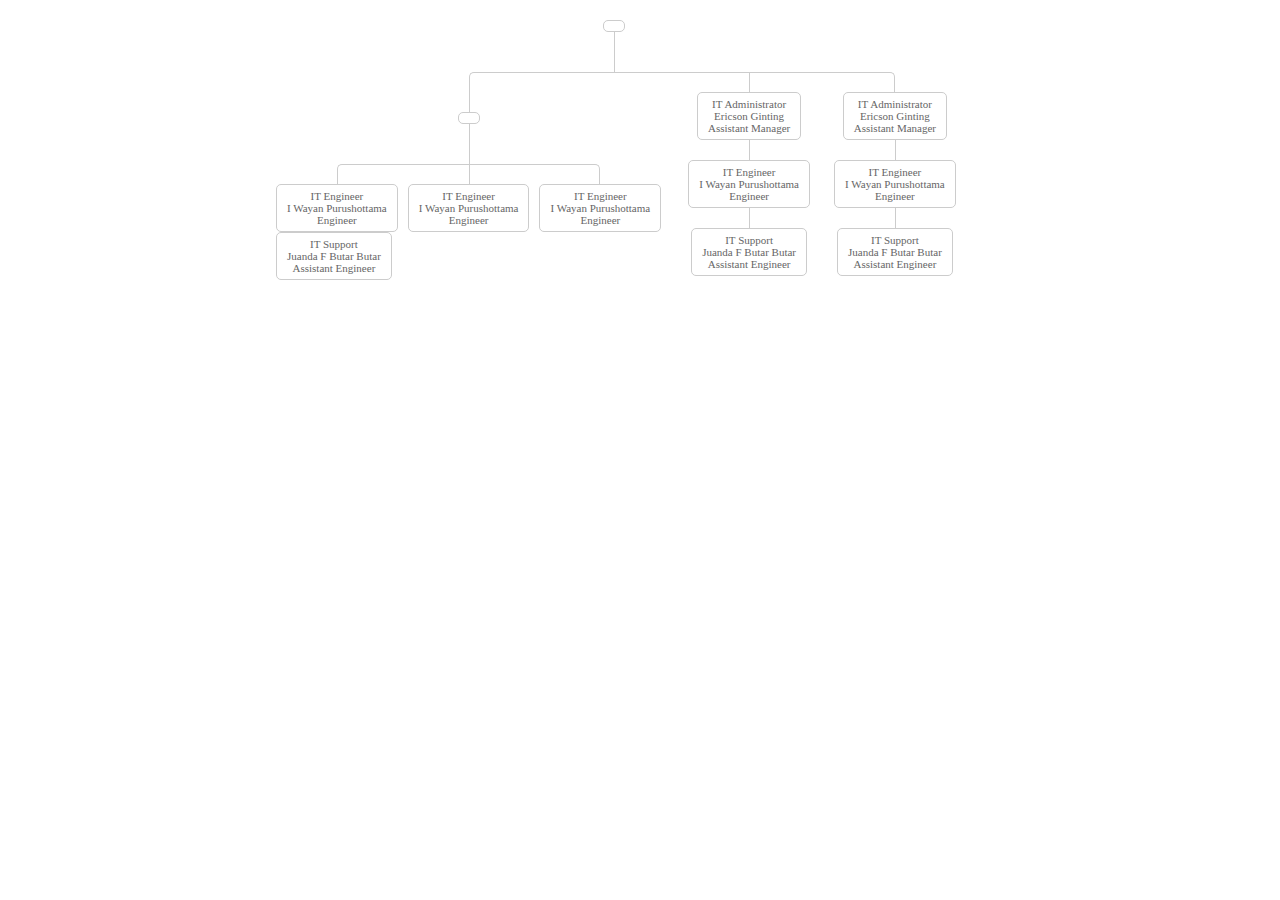
==== src/main/resources/templates/index.html @ db53ec70 "some message" ====
<!DOCTYPE>
<html xmlns="http://www.w3.org/1999/xhtml" xmlns:th="http://www.thymeleaf.org"
	  xmlns:sec="https://www.thymeleaf.org/thymeleaf-extras-springsecurity3">
<head>
	<meta charset='utf-8'>
	<title>Title</title>
<!--	<link rel="stylesheet" type="text/css" media="screen" href="../static/css/style.css" />-->
	<link href="../static/css/style.css" th:href="@{../static/css/style.css}" rel="stylesheet">
</head>
<body>
	<div class="container">
		<div class="tree">

			<ul>
				<li>

					<a href="#" th:each="dir : ${gen_dir}" th:utext="${ 'Ген директор <br>' + dir.name + ' <br> ' + dir.lastname  }"></a>
					<ul>
						<!--						<a href="#"> HR & Administration<br>Heli Neo<br>Manager</a>-->
						<ul>
							<li th:each="dir_fin : ${ dir_fin }">
								<ul>
									<a href="#" th:utext="'Главный бухгалтер <br>' + ${ dir_fin.name + ' <br> ' + dir_fin.lastname } "></a>
								</ul>
								<ul>
									<li>
										<ul>
											<li>
												<a href="#">IT Engineer <br>I Wayan Purushottama<br>Engineer</a>
											</li>
											<li><a href="#">IT Engineer <br>I Wayan Purushottama<br>Engineer</a></li>
											<li><a href="#">IT Engineer <br>I Wayan Purushottama<br>Engineer</a></li>
										</ul>


										<ul>
											<li>
												<a href="#">IT Support<br>Juanda F Butar Butar<br>Assistant Engineer</a>
											</li>
										</ul>
									</li>
								</ul>
							</li>
							<li>
								<a href="#">IT Administrator <br>Ericson Ginting<br>Assistant Manager</a>
								<ul>
									<li>
										<a href="#">IT Engineer <br>I Wayan Purushottama<br>Engineer</a>
										<ul>
											<li>
												<a href="#">IT Support<br>Juanda F Butar Butar<br>Assistant Engineer</a>
											</li>
										</ul>
									</li>
								</ul>
							</li>
							<li>
								<a href="#">IT Administrator <br>Ericson Ginting<br>Assistant Manager</a>
								<ul>
									<li>
										<a href="#">IT Engineer <br>I Wayan Purushottama<br>Engineer</a>
										<ul>
											<li>
												<a href="#">IT Support<br>Juanda F Butar Butar<br>Assistant Engineer</a>
											</li>
										</ul>
									</li>
								</ul>
							</li>
						</ul>
					</ul>
				</li>
			</ul>

		</div>
	</div>
</body>
</html>
---- src/main/resources/static/css/style.css ----
* {
    margin: 0;
    padding: 0;
}

.container {
    margin-left: 20%;
}

.tree {
    width: auto;

    margin-left: auto;
    margin-right: auto;
}

.tree ul {
    padding-top: 20px;
    position: relative;

    transition: all 0.5s;
    -webkit-transition: all 0.5s;
    -moz-transition: all 0.5s;
}

.tree li {
    float: left;
    text-align: center;
    list-style-type: none;
    position: relative;
    padding: 20px 5px 0 5px;

    transition: all 0.5s;
    -webkit-transition: all 0.5s;
    -moz-transition: all 0.5s;
}

/*We will use ::before and ::after to draw the connectors*/

.tree li::before, .tree li::after {
    content: '';
    position: absolute;
    top: 0;
    right: 50%;
    border-top: 1px solid #ccc;
    width: 50%;
    height: 20px;
}

.tree li::after {
    right: auto;
    left: 50%;
    border-left: 1px solid #ccc;
}

/*We need to remove left-right connectors from elements without
any siblings*/
.tree li:only-child::after, .tree li:only-child::before {
    display: none;
}

/*Remove space from the top of single children*/
.tree li:only-child {
    padding-top: 0;
}

/*Remove left connector from first child and
right connector from last child*/
.tree li:first-child::before, .tree li:last-child::after {
    border: 0 none;
}

/*Adding back the vertical connector to the last nodes*/
.tree li:last-child::before {
    border-right: 1px solid #ccc;
    border-radius: 0 5px 0 0;
    -webkit-border-radius: 0 5px 0 0;
    -moz-border-radius: 0 5px 0 0;
}

.tree li:first-child::after {
    border-radius: 5px 0 0 0;
    -webkit-border-radius: 5px 0 0 0;
    -moz-border-radius: 5px 0 0 0;
}

/*Time to add downward connectors from parents*/
.tree ul ul::before {
    content: '';
    position: absolute;
    top: 0;
    left: 50%;
    border-left: 1px solid #ccc;
    width: 0;
    height: 20px;
}

.tree li a {
    border: 1px solid #ccc;
    padding: 5px 10px;
    text-decoration: none;
    color: #666;
    /*font-family: arial, verdana, tahoma;*/
    font-size: 11px;
    display: inline-block;

    border-radius: 5px;
    -webkit-border-radius: 5px;
    -moz-border-radius: 5px;

    transition: all 0.5s;
    -webkit-transition: all 0.5s;
    -moz-transition: all 0.5s;
}

/*Time for some hover effects*/
/*We will apply the hover effect the the lineage of the element also*/
.tree li a:hover, .tree li a:hover + ul li a {
    background: #c8e4f8;
    color: #000;
    border: 1px solid #94a0b4;
}

/*Connector styles on hover*/
.tree li a:hover + ul li::after,
.tree li a:hover + ul li::before,
.tree li a:hover + ul::before,
.tree li a:hover + ul ul::before {
    border-color: #94a0b4;
}
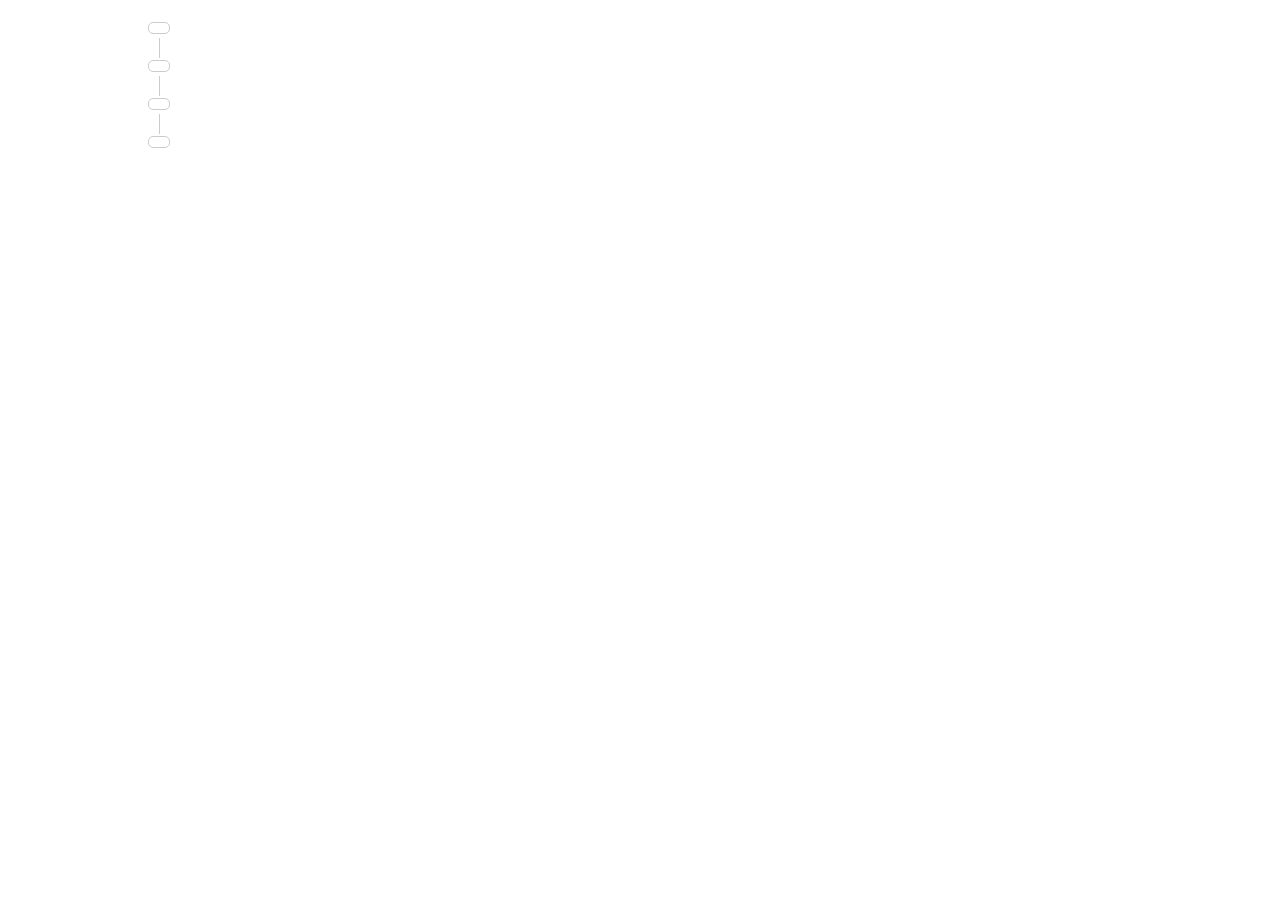
==== commit b0162969: "msg" ====
--- a/src/main/resources/templates/index.html
+++ b/src/main/resources/templates/index.html
@@ -1,78 +1,41 @@
-<!DOCTYPE>
-<html xmlns="http://www.w3.org/1999/xhtml" xmlns:th="http://www.thymeleaf.org"
-	  xmlns:sec="https://www.thymeleaf.org/thymeleaf-extras-springsecurity3">
+<!DOCTYPE html>
+<html xmlns="http://www.w3.org/1999/xhtml" xmlns:th="https://www.thymeleaf.org"
+      xmlns:sec="https://www.thymeleaf.org/thymeleaf-extras-springsecurity3">
+
 <head>
-	<meta charset='utf-8'>
-	<title>Title</title>
-<!--	<link rel="stylesheet" type="text/css" media="screen" href="../static/css/style.css" />-->
-	<link href="../static/css/style.css" th:href="@{../static/css/style.css}" rel="stylesheet">
+    <meta charset='utf-8'>
+    <title>Title</title>
+    <link rel='stylesheet' type='text/css' media='screen' href='../static/css/style.css'>
 </head>
+
 <body>
-	<div class="container">
-		<div class="tree">
+<div class="tree">
 
-			<ul>
-				<li>
+    <ul >
+        <li><a href="#" th:utext="${ 'Генеральный директор <br>' + gen_dir.get(0).name + ' ' + gen_dir.get(0).lastname}"></a>
 
-					<a href="#" th:each="dir : ${gen_dir}" th:utext="${ 'Ген директор <br>' + dir.name + ' <br> ' + dir.lastname  }"></a>
-					<ul>
-						<!--						<a href="#"> HR & Administration<br>Heli Neo<br>Manager</a>-->
-						<ul>
-							<li th:each="dir_fin : ${ dir_fin }">
-								<ul>
-									<a href="#" th:utext="'Главный бухгалтер <br>' + ${ dir_fin.name + ' <br> ' + dir_fin.lastname } "></a>
-								</ul>
-								<ul>
-									<li>
-										<ul>
-											<li>
-												<a href="#">IT Engineer <br>I Wayan Purushottama<br>Engineer</a>
-											</li>
-											<li><a href="#">IT Engineer <br>I Wayan Purushottama<br>Engineer</a></li>
-											<li><a href="#">IT Engineer <br>I Wayan Purushottama<br>Engineer</a></li>
-										</ul>
+            <ul>
+
+                <li><a href="#" th:utext="'II директор <br>' + dir_it.get(0).name + ' ' + dir_it.get(0).lastname "></a>
+                <ul>
+
+                    <li><a href="#" th:utext=" ' Руководитель IT отдела ' + lead_it.get(0).name + ' ' + lead_it.get(0).lastname "></a>
+                        <ul th:each="work : ${ worker_it }">
+                            <li><a href="#"  th:utext=""></a></li>
+                        </ul>
+                    </li>
+
+                </ul>
 
 
-										<ul>
-											<li>
-												<a href="#">IT Support<br>Juanda F Butar Butar<br>Assistant Engineer</a>
-											</li>
-										</ul>
-									</li>
-								</ul>
-							</li>
-							<li>
-								<a href="#">IT Administrator <br>Ericson Ginting<br>Assistant Manager</a>
-								<ul>
-									<li>
-										<a href="#">IT Engineer <br>I Wayan Purushottama<br>Engineer</a>
-										<ul>
-											<li>
-												<a href="#">IT Support<br>Juanda F Butar Butar<br>Assistant Engineer</a>
-											</li>
-										</ul>
-									</li>
-								</ul>
-							</li>
-							<li>
-								<a href="#">IT Administrator <br>Ericson Ginting<br>Assistant Manager</a>
-								<ul>
-									<li>
-										<a href="#">IT Engineer <br>I Wayan Purushottama<br>Engineer</a>
-										<ul>
-											<li>
-												<a href="#">IT Support<br>Juanda F Butar Butar<br>Assistant Engineer</a>
-											</li>
-										</ul>
-									</li>
-								</ul>
-							</li>
-						</ul>
-					</ul>
-				</li>
-			</ul>
 
-		</div>
-	</div>
+            </li>
+
+            </ul>
+        </li>
+    </ul>
+
+</div>
 </body>
+
 </html>--- a/src/main/resources/static/css/style.css
+++ b/src/main/resources/static/css/style.css
@@ -1,131 +1,113 @@
+	/*Now the CSS*/
+    * {margin: 0; padding: 0; }
 
-* {
-    margin: 0;
-    padding: 0;
-}
+    
 
-.container {
-    margin-left: 20%;
-}
-
-.tree {
-    width: auto;
-
-    margin-left: auto;
-    margin-right: auto;
-}
-
-.tree ul {
-    padding-top: 20px;
-    position: relative;
-
-    transition: all 0.5s;
-    -webkit-transition: all 0.5s;
-    -moz-transition: all 0.5s;
-}
-
-.tree li {
-    float: left;
-    text-align: center;
-    list-style-type: none;
-    position: relative;
-    padding: 20px 5px 0 5px;
-
-    transition: all 0.5s;
-    -webkit-transition: all 0.5s;
-    -moz-transition: all 0.5s;
-}
-
-/*We will use ::before and ::after to draw the connectors*/
-
-.tree li::before, .tree li::after {
-    content: '';
-    position: absolute;
-    top: 0;
-    right: 50%;
-    border-top: 1px solid #ccc;
-    width: 50%;
-    height: 20px;
-}
-
-.tree li::after {
-    right: auto;
-    left: 50%;
-    border-left: 1px solid #ccc;
-}
-
-/*We need to remove left-right connectors from elements without
-any siblings*/
-.tree li:only-child::after, .tree li:only-child::before {
-    display: none;
-}
-
-/*Remove space from the top of single children*/
-.tree li:only-child {
-    padding-top: 0;
-}
-
-/*Remove left connector from first child and
-right connector from last child*/
-.tree li:first-child::before, .tree li:last-child::after {
-    border: 0 none;
-}
-
-/*Adding back the vertical connector to the last nodes*/
-.tree li:last-child::before {
-    border-right: 1px solid #ccc;
-    border-radius: 0 5px 0 0;
-    -webkit-border-radius: 0 5px 0 0;
-    -moz-border-radius: 0 5px 0 0;
-}
-
-.tree li:first-child::after {
-    border-radius: 5px 0 0 0;
-    -webkit-border-radius: 5px 0 0 0;
-    -moz-border-radius: 5px 0 0 0;
-}
-
-/*Time to add downward connectors from parents*/
-.tree ul ul::before {
-    content: '';
-    position: absolute;
-    top: 0;
-    left: 50%;
-    border-left: 1px solid #ccc;
-    width: 0;
-    height: 20px;
-}
-
-.tree li a {
-    border: 1px solid #ccc;
-    padding: 5px 10px;
-    text-decoration: none;
-    color: #666;
-    /*font-family: arial, verdana, tahoma;*/
-    font-size: 11px;
-    display: inline-block;
-
-    border-radius: 5px;
-    -webkit-border-radius: 5px;
-    -moz-border-radius: 5px;
-
-    transition: all 0.5s;
-    -webkit-transition: all 0.5s;
-    -moz-transition: all 0.5s;
-}
-
-/*Time for some hover effects*/
-/*We will apply the hover effect the the lineage of the element also*/
-.tree li a:hover, .tree li a:hover + ul li a {
-    background: #c8e4f8;
-    color: #000;
-    border: 1px solid #94a0b4;
-}
-
-/*Connector styles on hover*/
-.tree li a:hover + ul li::after,
-.tree li a:hover + ul li::before,
-.tree li a:hover + ul::before,
-.tree li a:hover + ul ul::before {
-    border-color: #94a0b4;
-}+    .tree
+    {
+        width: auto;
+    
+        margin-left: auto;
+        margin-right: auto;
+        
+        padding-left: 10%;
+        
+    }
+    
+    .tree ul {
+        padding-top: 20px; position: relative;
+        
+        transition: all 0.5s;
+        -webkit-transition: all 0.5s;
+        -moz-transition: all 0.5s;
+    }
+    
+    .tree li {
+        float: left; text-align: center;
+        list-style-type: none;
+        position: relative;
+        padding: 20px 5px 0 5px;
+        
+        transition: all 0.5s;
+        -webkit-transition: all 0.5s;
+        -moz-transition: all 0.5s;
+    }
+    
+    /*We will use ::before and ::after to draw the connectors*/
+    
+    .tree li::before, .tree li::after{
+        content: '';
+        position: absolute; top: 0; right: 50%;
+        border-top: 1px solid #ccc;
+        width: 50%; height: 20px;
+    }
+    .tree li::after{
+        right: auto; left: 50%;
+        border-left: 1px solid #ccc;
+    }
+    
+    /*We need to remove left-right connectors from elements without 
+    any siblings*/
+    .tree li:only-child::after, .tree li:only-child::before {
+        display: none;
+    }
+    
+    /*Remove space from the top of single children*/
+    .tree li:only-child{ padding-top: 0;}
+    
+    /*Remove left connector from first child and 
+    right connector from last child*/
+    .tree li:first-child::before, .tree li:last-child::after{
+        border: 0 none;
+    }
+    /*Adding back the vertical connector to the last nodes*/
+    .tree li:last-child::before{
+        border-right: 1px solid #ccc;
+        border-radius: 0 5px 0 0;
+        -webkit-border-radius: 0 5px 0 0;
+        -moz-border-radius: 0 5px 0 0;
+    }
+    .tree li:first-child::after{
+        border-radius: 5px 0 0 0;
+        -webkit-border-radius: 5px 0 0 0;
+        -moz-border-radius: 5px 0 0 0;
+    }
+    
+    /*Time to add downward connectors from parents*/
+    .tree ul ul::before{
+        content: '';
+        position: absolute; top: 0; left: 50%;
+        border-left: 1px solid #ccc;
+        width: 0; height: 20px;
+    }
+    
+    .tree li a{
+        border: 1px solid #ccc;
+        padding: 5px 10px;
+        text-decoration: none;
+        color: #666;
+        font-family: arial, verdana, tahoma;
+        font-size: 15px;
+        display: inline-block;
+        
+        border-radius: 5px;
+        -webkit-border-radius: 5px;
+        -moz-border-radius: 5px;
+        
+        transition: all 0.5s;
+        -webkit-transition: all 0.5s;
+        -moz-transition: all 0.5s;
+    }
+    
+    /*Time for some hover effects*/
+    /*We will apply the hover effect the the lineage of the element also*/
+    .tree li a:hover, .tree li a:hover+ul li a {
+        background: #c8e4f8; color: #000; border: 1px solid #94a0b4;
+    }
+    /*Connector styles on hover*/
+    .tree li a:hover+ul li::after, 
+    .tree li a:hover+ul li::before, 
+    .tree li a:hover+ul::before, 
+    .tree li a:hover+ul ul::before{
+        border-color:  #94a0b4;
+    }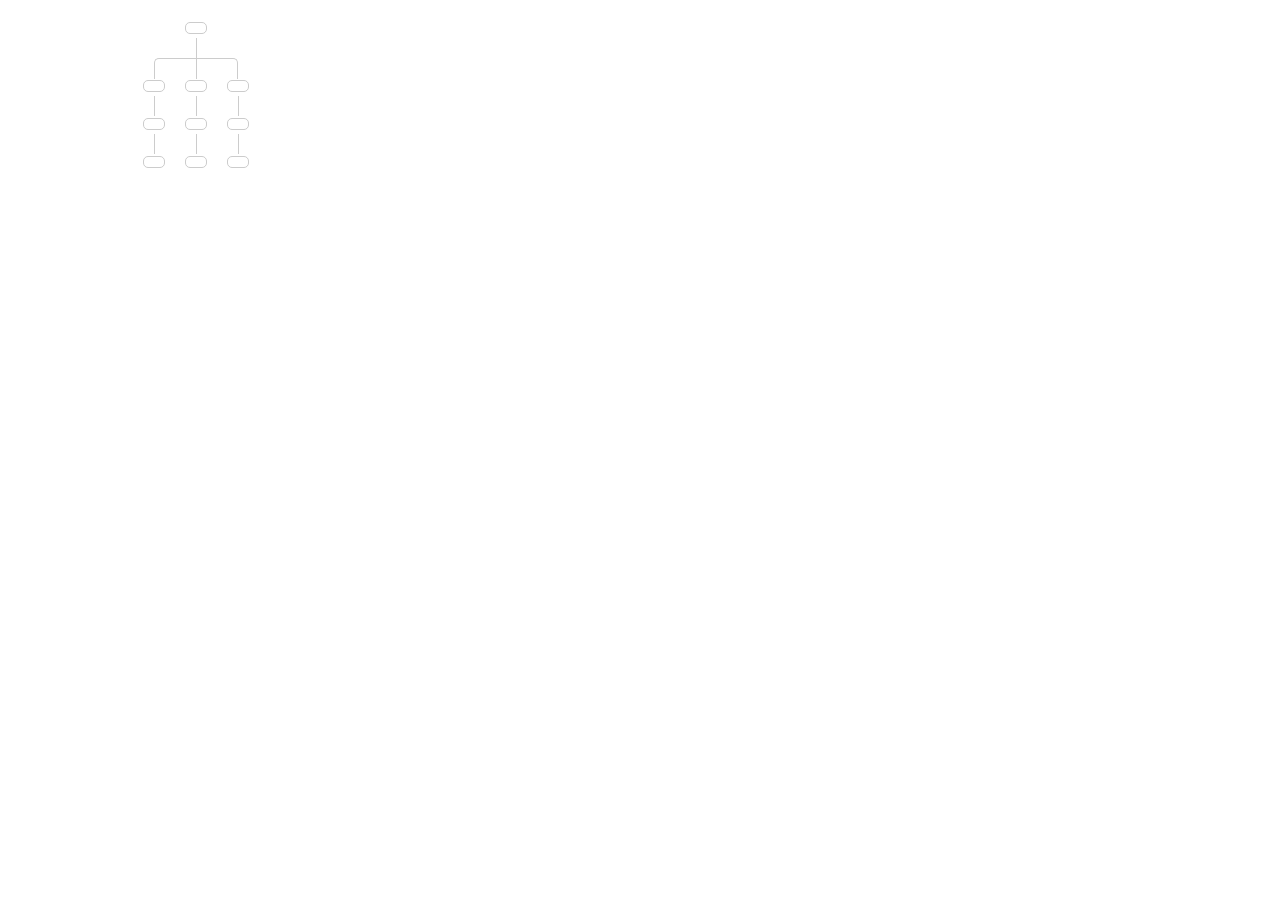
==== commit 8bfb189c: "msg" ====
--- a/src/main/resources/templates/index.html
+++ b/src/main/resources/templates/index.html
@@ -11,27 +11,54 @@
 <body>
 <div class="tree">
 
-    <ul >
-        <li><a href="#" th:utext="${ 'Генеральный директор <br>' + gen_dir.get(0).name + ' ' + gen_dir.get(0).lastname}"></a>
+    <ul>
+        <li><a href="#" th:utext="${ gen_dir.post + '<br>' + gen_dir.name + ' ' + gen_dir.lastname}"></a>
 
             <ul>
 
-                <li><a href="#" th:utext="'II директор <br>' + dir_it.get(0).name + ' ' + dir_it.get(0).lastname "></a>
-                <ul>
+                <li><a href="#" th:utext=" ${ dir_it.get(0).post + '<br>' + dir_it.get(0).name + ' ' + dir_it.get(0).lastname } "></a>
+                    <ul>
 
-                    <li><a href="#" th:utext=" ' Руководитель IT отдела ' + lead_it.get(0).name + ' ' + lead_it.get(0).lastname "></a>
-                        <ul th:each="work : ${ worker_it }">
-                            <li><a href="#"  th:utext=""></a></li>
-                        </ul>
-                    </li>
+                        <li th:each="leadIT : ${lead_it}"><a href="#" th:utext=" ${ leadIT.post + '<br>' + leadIT.name + ' ' + leadIT.lastname } "></a>
+                            <ul th:each="itDep : ${it_dep}">
+                                <a href="#" th:utext=" ${ itDep.post + '<br>' + itDep.name + ' ' + itDep.lastname} "></a>
+                            </ul>
+                        </li>
 
-                </ul>
+                    </ul>
+                </li>
+
+                <li><a href="#" th:utext=" ${ dir_fin.get(0).post + '<br>' + dir_fin.get(0).name + ' ' + dir_fin.get(0).lastname } "></a>
+                    <ul>
+
+                        <li th:each="lead_f : ${lead_fin}"><a href="#" th:utext=" ${ lead_f.post + '<br>' + lead_f.name + ' ' + lead_f.lastname } "></a>
+
+                            <ul th:each="finDep : ${fin_dep}">
+                                <a href="#" th:utext=" ${ finDep.post + '<br>' + finDep.name + ' ' + finDep.lastname} "></a>
+                            </ul>
+
+                        </li>
+
+                    </ul>
+                </li>
+
+                <li><a href="#" th:utext=" ${ dir_per.get(0).post + '<br>' + dir_per.get(0).name + ' ' + dir_per.get(0).lastname } "></a>
+                    <ul>
+
+                        <li th:each=" leadPer : ${ lead_per }"><a href="#" th:utext=" ${ leadPer.post + '<br>' + leadPer.name + ' ' + leadPer.lastname } "></a>
+
+                            <ul th:each="persDep : ${ pers_dep }">
+                                <a href="#" th:utext=" ${ persDep.post + '<br>' + persDep.name + ' ' + persDep.lastname} "></a>
+                            </ul>
+
+                        </li>
+
+                    </ul>
+                </li>
 
 
+            </ul>
 
-            </li>
-
-            </ul>
         </li>
     </ul>
 
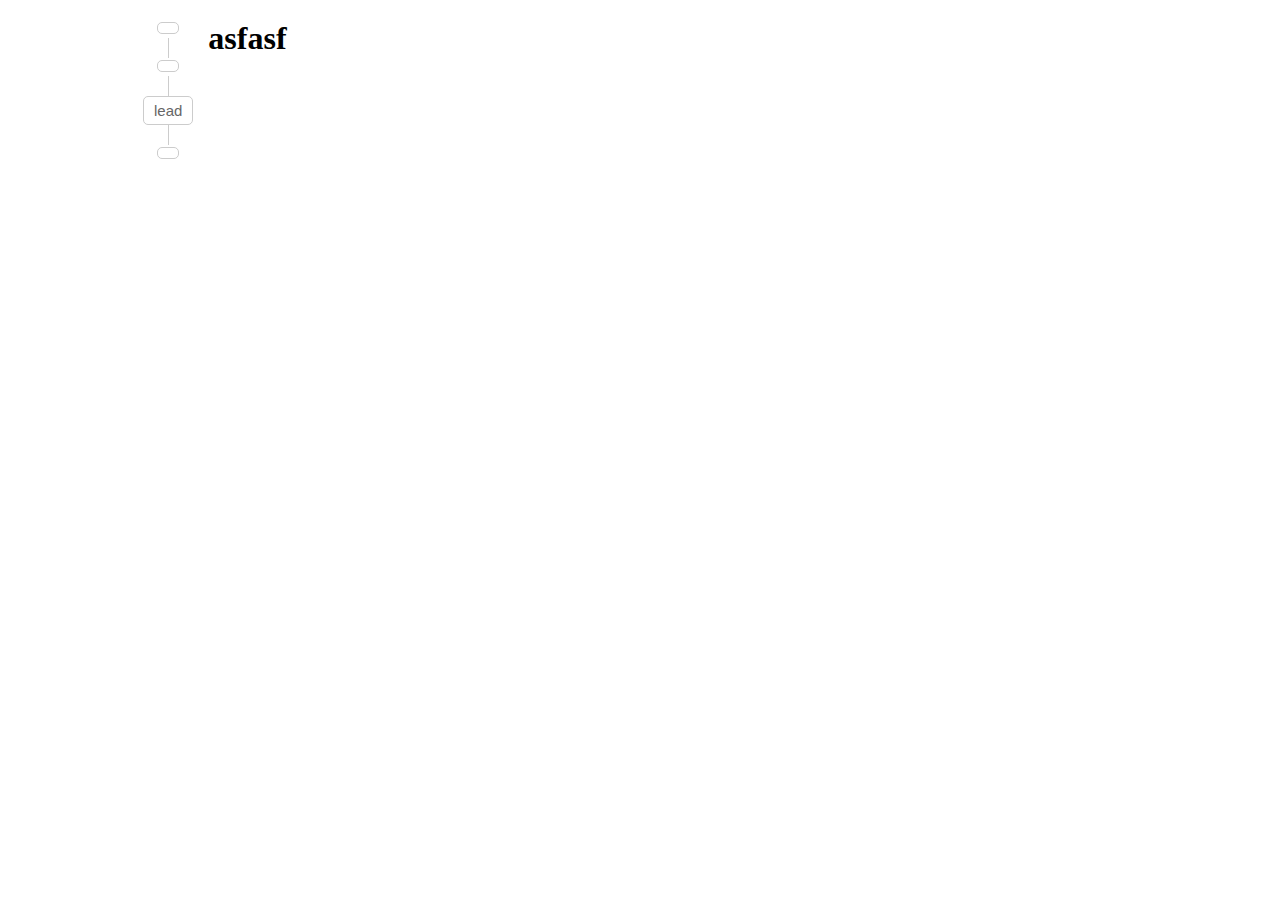
==== commit a71480a0: "asd" ====
--- a/src/main/resources/templates/index.html
+++ b/src/main/resources/templates/index.html
@@ -16,51 +16,89 @@
 
             <ul>
 
-                <li><a href="#" th:utext=" ${ dir_it.get(0).post + '<br>' + dir_it.get(0).name + ' ' + dir_it.get(0).lastname } "></a>
-                    <ul>
+                <th:block th:each="dir : ${ Dir }">
 
-                        <li th:each="leadIT : ${lead_it}"><a href="#" th:utext=" ${ leadIT.post + '<br>' + leadIT.name + ' ' + leadIT.lastname } "></a>
-                            <ul th:each="itDep : ${it_dep}">
-                                <a href="#" th:utext=" ${ itDep.post + '<br>' + itDep.name + ' ' + itDep.lastname} "></a>
-                            </ul>
-                        </li>
+                    <li><a href="#" th:utext=" ${ dir.post + '<br>' + dir.name + ' ' + dir.lastname } "></a>
 
-                    </ul>
-                </li>
+                        <th:block th:each="lead : ${ Lead }" th:if="${lead.departments == dir.departments}">
 
-                <li><a href="#" th:utext=" ${ dir_fin.get(0).post + '<br>' + dir_fin.get(0).name + ' ' + dir_fin.get(0).lastname } "></a>
-                    <ul>
+                            <ul>
 
-                        <li th:each="lead_f : ${lead_fin}"><a href="#" th:utext=" ${ lead_f.post + '<br>' + lead_f.name + ' ' + lead_f.lastname } "></a>
+                                <li ><a href="#" th:utext=" ${ lead.post + '<br>' + lead.name + ' ' + lead.lastname } ">lead</a>
 
-                            <ul th:each="finDep : ${fin_dep}">
-                                <a href="#" th:utext=" ${ finDep.post + '<br>' + finDep.name + ' ' + finDep.lastname} "></a>
+                                    <th:block th:each="worker : ${ Worker }" th:if="${ worker.departments == lead.departments }">
+                                        <ul>
+                                            <a href="#" th:utext="${ worker.post + '<br>' + worker.name + ' ' + worker.lastname }"></a>
+                                        </ul>
+                                    </th:block>
+
+                                </li>
+
                             </ul>
 
-                        </li>
+                        </th:block>
 
-                    </ul>
-                </li>
+                    </li>
 
-                <li><a href="#" th:utext=" ${ dir_per.get(0).post + '<br>' + dir_per.get(0).name + ' ' + dir_per.get(0).lastname } "></a>
-                    <ul>
+                </th:block>
 
-                        <li th:each=" leadPer : ${ lead_per }"><a href="#" th:utext=" ${ leadPer.post + '<br>' + leadPer.name + ' ' + leadPer.lastname } "></a>
+            </ul>
+        </li>
+    </ul>
 
-                            <ul th:each="persDep : ${ pers_dep }">
-                                <a href="#" th:utext=" ${ persDep.post + '<br>' + persDep.name + ' ' + persDep.lastname} "></a>
-                            </ul>
-
-                        </li>
-
-                    </ul>
-                </li>
+<h1>asfasf</h1>
 
 
-            </ul>
+<!--    <ul>-->
+<!--        <li><a href="#" th:utext="${ gen_dir.post + '<br>' + gen_dir.name + ' ' + gen_dir.lastname}"></a>-->
 
-        </li>
-    </ul>
+<!--            <ul>-->
+
+<!--                <li><a href="#" th:utext=" ${ dir_it.get(0).post + '<br>' + dir_it.get(0).name + ' ' + dir_it.get(0).lastname } "></a>-->
+<!--                    <ul>-->
+
+<!--                        <li th:each="leadIT : ${lead_it}"><a href="#" th:utext=" ${ leadIT.post + '<br>' + leadIT.name + ' ' + leadIT.lastname } "></a>-->
+<!--                            <ul th:each="itDep : ${it_dep}">-->
+<!--                                <a href="#" th:utext=" ${ itDep.post + '<br>' + itDep.name + ' ' + itDep.lastname} "></a>-->
+<!--                            </ul>-->
+<!--                        </li>-->
+
+<!--                    </ul>-->
+<!--                </li>-->
+
+<!--                <li><a href="#" th:utext=" ${ dir_fin.get(0).post + '<br>' + dir_fin.get(0).name + ' ' + dir_fin.get(0).lastname } "></a>-->
+<!--                    <ul>-->
+
+<!--                        <li th:each="lead_f : ${lead_fin}"><a href="#" th:utext=" ${ lead_f.post + '<br>' + lead_f.name + ' ' + lead_f.lastname } "></a>-->
+
+<!--                            <ul th:each="finDep : ${fin_dep}">-->
+<!--                                <a href="#" th:utext=" ${ finDep.post + '<br>' + finDep.name + ' ' + finDep.lastname} "></a>-->
+<!--                            </ul>-->
+
+<!--                        </li>-->
+
+<!--                    </ul>-->
+<!--                </li>-->
+
+<!--                <li><a href="#" th:utext=" ${ dir_per.get(0).post + '<br>' + dir_per.get(0).name + ' ' + dir_per.get(0).lastname } "></a>-->
+<!--                    <ul>-->
+
+<!--                        <li th:each=" leadPer : ${ lead_per }"><a href="#" th:utext=" ${ leadPer.post + '<br>' + leadPer.name + ' ' + leadPer.lastname } "></a>-->
+
+<!--                            <ul th:each="persDep : ${ pers_dep }">-->
+<!--                                <a href="#" th:utext=" ${ persDep.post + '<br>' + persDep.name + ' ' + persDep.lastname} "></a>-->
+<!--                            </ul>-->
+
+<!--                        </li>-->
+
+<!--                    </ul>-->
+<!--                </li>-->
+
+
+<!--            </ul>-->
+
+<!--        </li>-->
+<!--    </ul>-->
 
 </div>
 </body>
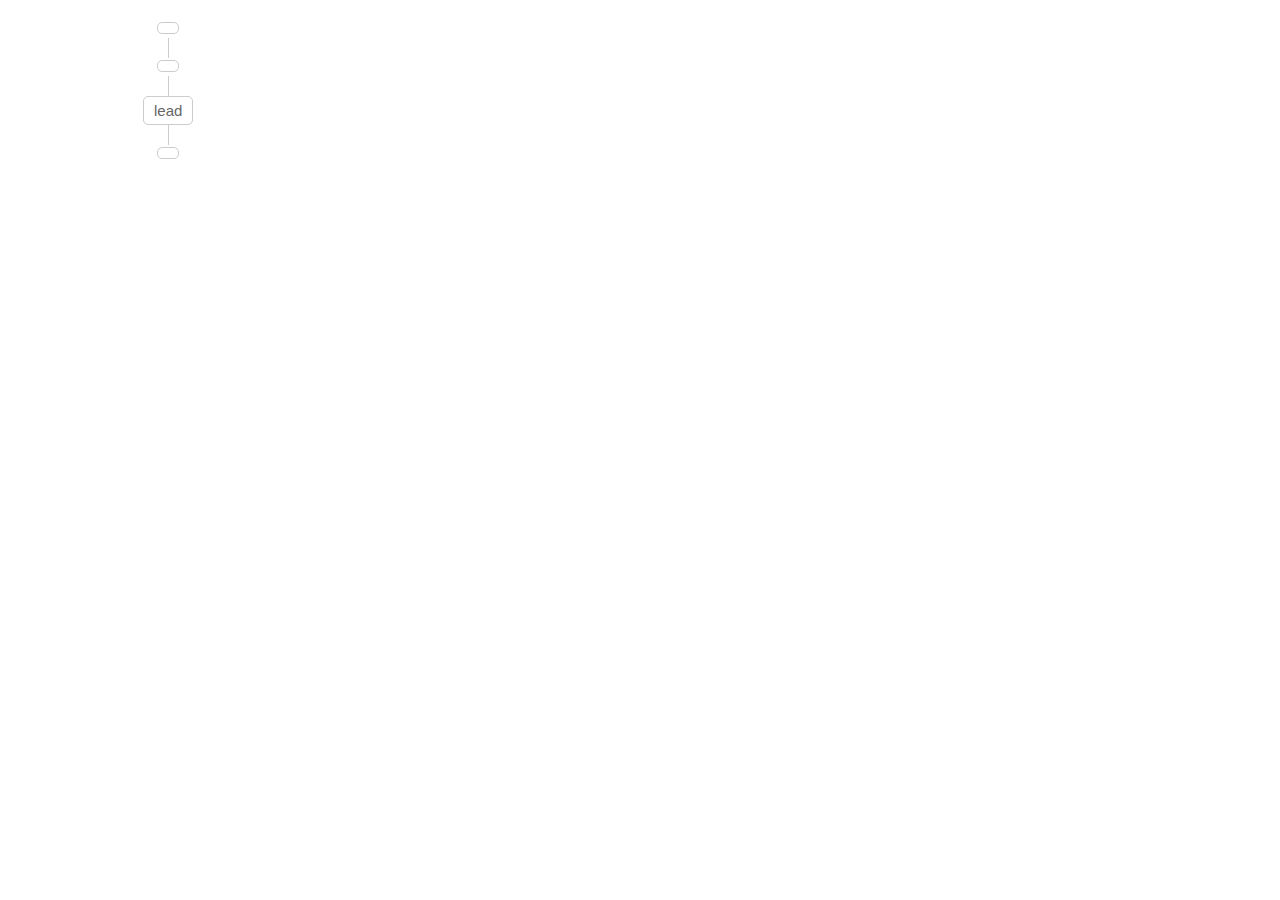
==== commit 687a6224: "bug fix" ====
--- a/src/main/resources/templates/index.html
+++ b/src/main/resources/templates/index.html
@@ -13,7 +13,6 @@
 
     <ul>
         <li><a href="#" th:utext="${ gen_dir.post + '<br>' + gen_dir.name + ' ' + gen_dir.lastname}"></a>
-
             <ul>
 
                 <th:block th:each="dir : ${ Dir }">
@@ -46,60 +45,6 @@
         </li>
     </ul>
 
-<h1>asfasf</h1>
-
-
-<!--    <ul>-->
-<!--        <li><a href="#" th:utext="${ gen_dir.post + '<br>' + gen_dir.name + ' ' + gen_dir.lastname}"></a>-->
-
-<!--            <ul>-->
-
-<!--                <li><a href="#" th:utext=" ${ dir_it.get(0).post + '<br>' + dir_it.get(0).name + ' ' + dir_it.get(0).lastname } "></a>-->
-<!--                    <ul>-->
-
-<!--                        <li th:each="leadIT : ${lead_it}"><a href="#" th:utext=" ${ leadIT.post + '<br>' + leadIT.name + ' ' + leadIT.lastname } "></a>-->
-<!--                            <ul th:each="itDep : ${it_dep}">-->
-<!--                                <a href="#" th:utext=" ${ itDep.post + '<br>' + itDep.name + ' ' + itDep.lastname} "></a>-->
-<!--                            </ul>-->
-<!--                        </li>-->
-
-<!--                    </ul>-->
-<!--                </li>-->
-
-<!--                <li><a href="#" th:utext=" ${ dir_fin.get(0).post + '<br>' + dir_fin.get(0).name + ' ' + dir_fin.get(0).lastname } "></a>-->
-<!--                    <ul>-->
-
-<!--                        <li th:each="lead_f : ${lead_fin}"><a href="#" th:utext=" ${ lead_f.post + '<br>' + lead_f.name + ' ' + lead_f.lastname } "></a>-->
-
-<!--                            <ul th:each="finDep : ${fin_dep}">-->
-<!--                                <a href="#" th:utext=" ${ finDep.post + '<br>' + finDep.name + ' ' + finDep.lastname} "></a>-->
-<!--                            </ul>-->
-
-<!--                        </li>-->
-
-<!--                    </ul>-->
-<!--                </li>-->
-
-<!--                <li><a href="#" th:utext=" ${ dir_per.get(0).post + '<br>' + dir_per.get(0).name + ' ' + dir_per.get(0).lastname } "></a>-->
-<!--                    <ul>-->
-
-<!--                        <li th:each=" leadPer : ${ lead_per }"><a href="#" th:utext=" ${ leadPer.post + '<br>' + leadPer.name + ' ' + leadPer.lastname } "></a>-->
-
-<!--                            <ul th:each="persDep : ${ pers_dep }">-->
-<!--                                <a href="#" th:utext=" ${ persDep.post + '<br>' + persDep.name + ' ' + persDep.lastname} "></a>-->
-<!--                            </ul>-->
-
-<!--                        </li>-->
-
-<!--                    </ul>-->
-<!--                </li>-->
-
-
-<!--            </ul>-->
-
-<!--        </li>-->
-<!--    </ul>-->
-
 </div>
 </body>
 
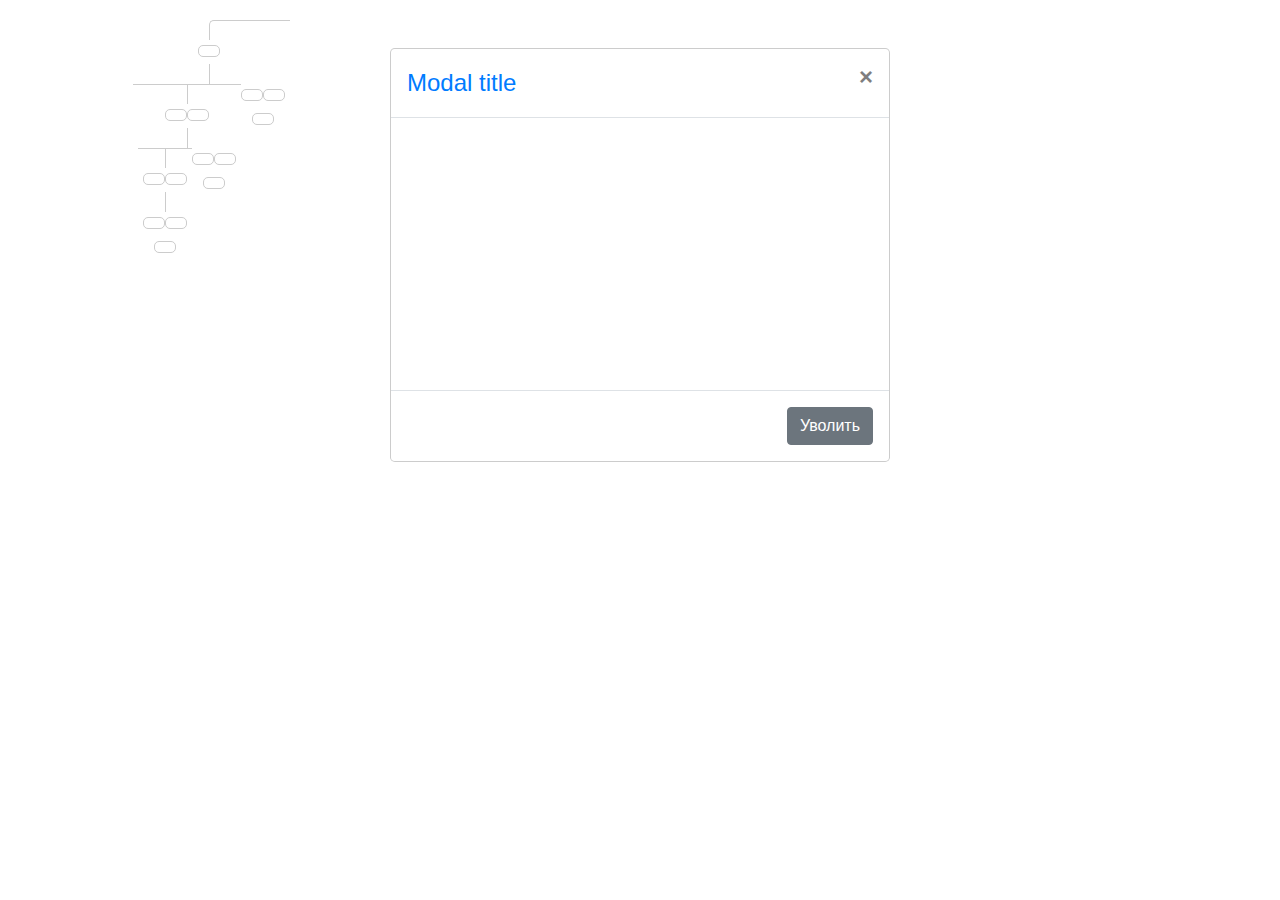
==== commit 9fd3471f: "Asf" ====
--- a/src/main/resources/templates/index.html
+++ b/src/main/resources/templates/index.html
@@ -5,29 +5,65 @@
 <head>
     <meta charset='utf-8'>
     <title>Title</title>
-    <link rel='stylesheet' type='text/css' media='screen' href='../static/css/style.css'>
+    <link rel='stylesheet' type='text/css' media='screen' href='../static/css/style.css'/>
+    <link rel="stylesheet" type="text/css" href="../static/css/style1.css" />
+    <link rel="stylesheet" href="https://maxcdn.bootstrapcdn.com/bootstrap/4.0.0-alpha.4/css/bootstrap.min.css"
+          integrity="2hfp1SzUoho7/TsGGGDaFdsuuDL0LX2hnUp6VkX3CUQ2K4K+xjboZdsXyp4oUHZj" crossorigin="anonymous">
+    <link rel="stylesheet" href="https://maxcdn.bootstrapcdn.com/bootstrap/4.0.0-beta.2/css/bootstrap.min.css">
+    <script src="https://ajax.googleapis.com/ajax/libs/jquery/3.2.1/jquery.min.js"></script>
+    <script src="https://cdnjs.cloudflare.com/ajax/libs/popper.js/1.12.6/umd/popper.min.js"></script>
+    <script src="https://maxcdn.bootstrapcdn.com/bootstrap/4.0.0-beta.2/js/bootstrap.min.js"></script>
+    <script src="/js/main.js"></script>
+    <script>
+        function viewDiv(className)
+        {
+
+            document.getElementsByClassName(className.toString())[0].style.display = "block";
+            document.getElementsByClassName("backGround")[0].style.display = "block";
+        }
+        function notViewDiv(className)
+        {
+            document.getElementsByClassName(className.toString())[0].style.display = "none";
+            document.getElementsByClassName("backGround")[0].style.display = "none";
+        }
+        function f1(id)
+        {
+            var x = new XMLHttpRequest();
+            x.open("GET", "http://localhost:8080/delworker/" + id, true);
+            x.onload = function (){
+                // alert( x.responseText);
+                location.reload();
+            }
+            x.send(null);
+        }
+    </script>
 </head>
 
 <body>
 <div class="tree">
 
     <ul>
-        <li><a href="#" th:utext="${ gen_dir.post + '<br>' + gen_dir.name + ' ' + gen_dir.lastname}"></a>
+        <li><a href="#" th:utext="${ gen_dir.post + '<br>' + gen_dir.name + ' ' + gen_dir.lastname}"
+               th:attr="onclick=|viewDiv('${ 'div' + gen_dir.id}');|"/>
             <ul>
 
                 <th:block th:each="dir : ${ Dir }">
 
-                    <li><a href="#" th:utext=" ${ dir.post + '<br>' + dir.name + ' ' + dir.lastname } "></a>
+                    <li><a href="#" th:utext=" ${ dir.post + '<br>' + dir.name + ' ' + dir.lastname } "
+                           th:attr="onclick=|viewDiv('${ 'div' + dir.id}');|"/>
 
                         <th:block th:each="lead : ${ Lead }" th:if="${lead.departments == dir.departments}">
 
                             <ul>
 
-                                <li ><a href="#" th:utext=" ${ lead.post + '<br>' + lead.name + ' ' + lead.lastname } ">lead</a>
+                                <li ><a href="#" th:utext=" ${ lead.post + '<br>' + lead.name + ' ' + lead.lastname } "
+                                        th:attr="onclick=|viewDiv('${ 'div' + lead.id}');|"/>
 
                                     <th:block th:each="worker : ${ Worker }" th:if="${ worker.departments == lead.departments }">
                                         <ul>
-                                            <a href="#" th:utext="${ worker.post + '<br>' + worker.name + ' ' + worker.lastname }"></a>
+                                            <a href="#"
+                                               th:attr="onclick=|viewDiv('${ 'div' + worker.id}');|"
+                                               th:utext="${ worker.post + '<br>' + worker.name + ' ' + worker.lastname }"/>
                                         </ul>
                                     </th:block>
 
@@ -46,6 +82,38 @@
     </ul>
 
 </div>
+
+    <th:block th:each="worker : ${ AllWorker }">
+        <div th:attr="onclick=|notViewDiv('${ 'div' + worker.id}');|">
+            <div th:attr="class=|${ 'div' + worker.id} window|" >
+                <div class="modal-dialog" role="document">
+                    <div class="modal-content">
+                        <div class="modal-header">
+                            <h4 class="modal-title" id="myModalLabel">Modal title</h4>
+                            <button type="button" class="close" data-dismiss="modal" aria-label="Close" th:attr="onclick=|notViewDiv('${ 'div' + worker.id}');|" >
+                                <span aria-hidden="true">&times;</span>
+                            </button>
+                        </div>
+                        <div class="modal-body">
+                            <label th:utext="${worker.name }"></label> <br><br>
+                            <label th:utext="${worker.lastname }"></label> <br><br>
+                            <label th:utext="${worker.post }"></label> <br><br>
+                            <label th:utext="${worker.roles }"></label> <br><br>
+                            <label th:utext="${worker.departments }"></label> <br><br>
+                        </div>
+                        <div class="modal-footer">
+                            <button type="button" class="btn btn-secondary" data-dismiss="modal" th:attr="onclick=|f1('${worker.id}');|">Уволить</button>
+                        </div>
+                    </div>
+                </div>
+            </div>
+        </div>
+
+    </th:block>
+
 </body>
 
-</html>+</html>
+
+
+<!--th:href="@{'/delworker/' + ${worker.id} }"-->--- a/src/main/resources/static/css/style1.css
+++ b/src/main/resources/static/css/style1.css
@@ -0,0 +1,17 @@
+.window
+{
+    background-color: rgba(0, 0, 0, 0.7);
+    /*background-color: white;*/
+    z-index: 100;
+    padding: 0;
+    position: absolute;
+    top: 0;
+    left: 0;
+    right: 0;
+    bottom: 0;
+    margin: auto;
+    display: none;
+}
+
+
+
